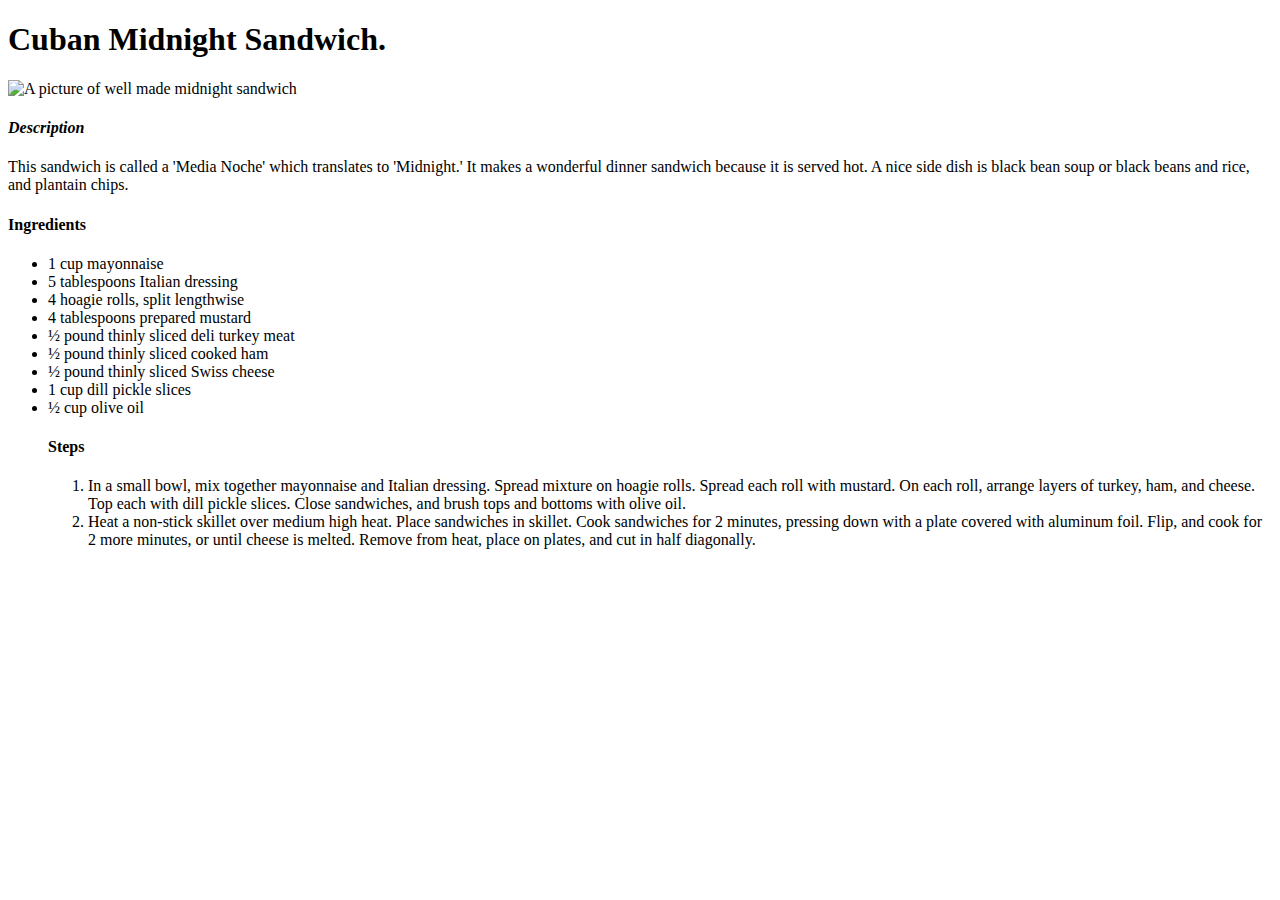
==== recipes/sandwich.html @ 50e958f5 "recipe/sandwich.html" ====
<!DOCTYPE html>
   <html>

     <head>
       <title>cuban-midnight-sandwich</title>
       <meta charset="utf-8">
     </head>

        <body>
            <h1>Cuban Midnight Sandwich.</h1>
            <img src="../sandwich.jpg" alt="A picture of well made midnight sandwich">
            <h4><em>Description</em></h4>
            <p>This sandwich is called a 'Media Noche' which translates to 'Midnight.' It makes a wonderful dinner sandwich because it is served hot. A nice side dish is black bean soup or black beans and rice, and plantain chips.</p>
            <h4>Ingredients</h4>
              <ul>
                  <li>1 cup mayonnaise</li>
                  <li>5 tablespoons Italian dressing</li>
                  <li>4 hoagie rolls, split lengthwise</li>
                  <li>4 tablespoons prepared mustard</li>
                  <li>½ pound thinly sliced deli turkey meat</li>
                  <li>½ pound thinly sliced cooked ham</li>
                  <li>½ pound thinly sliced Swiss cheese</li>
                  <li>1 cup dill pickle slices</li>
                  <li>½ cup olive oil</li>
            <h4>Steps</h4>
              <ol>
                  <li>In a small bowl, mix together mayonnaise and Italian dressing. Spread mixture on hoagie rolls. Spread each roll with mustard. On each roll, arrange layers of turkey, ham, and cheese. Top each with dill pickle slices. Close sandwiches, and brush tops and bottoms with olive oil.</li>
                  <li>Heat a non-stick skillet over medium high heat. Place sandwiches in skillet. Cook sandwiches for 2 minutes, pressing down with a plate covered with aluminum foil. Flip, and cook for 2 more minutes, or until cheese is melted. Remove from heat, place on plates, and cut in half diagonally.</li>
              </ol>
              </ul>
        </body>



   </html>
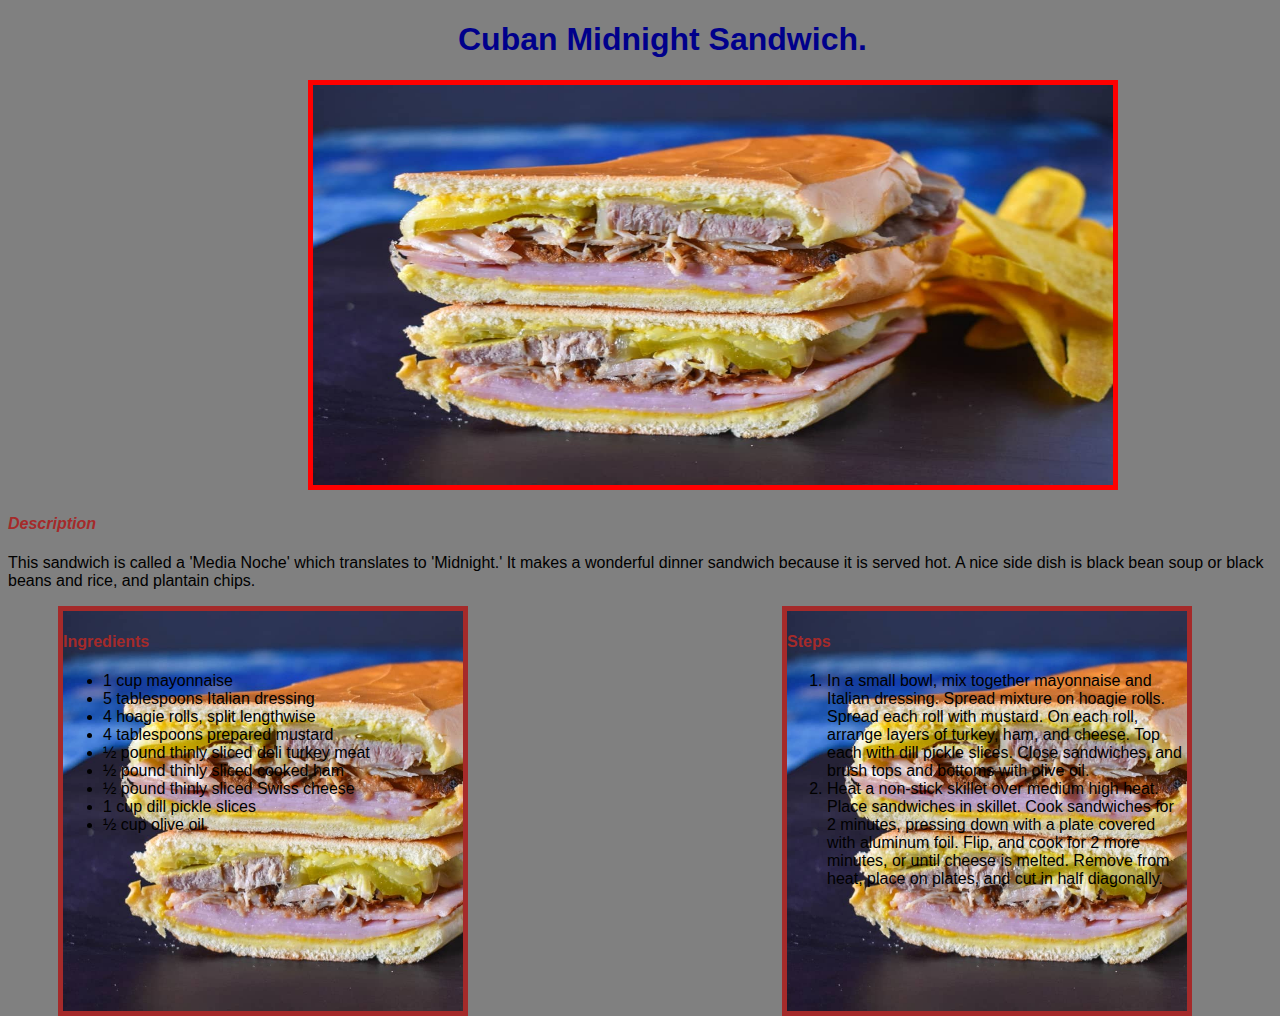
==== commit a81a4173: "index.html" ====
--- a/recipes/sandwich.html
+++ b/recipes/sandwich.html
@@ -1,16 +1,20 @@
 <!DOCTYPE html>
-   <html>
+<html lang="en">
 
      <head>
+       <meta charset="utf-8">
+       <meta http-equiv="x-UA-compatible" content="IE=edge">
+       <meta name="viewport" content="width=device-width initial-scale=1.0">
        <title>cuban-midnight-sandwich</title>
-       <meta charset="utf-8">
+       <link rel="stylesheet" href="style.css">
      </head>
 
         <body>
             <h1>Cuban Midnight Sandwich.</h1>
-            <img src="../sandwich.jpg" alt="A picture of well made midnight sandwich">
+             <img src="../sandwich.jpg" alt="A picture of well made midnight sandwich">
             <h4><em>Description</em></h4>
             <p>This sandwich is called a 'Media Noche' which translates to 'Midnight.' It makes a wonderful dinner sandwich because it is served hot. A nice side dish is black bean soup or black beans and rice, and plantain chips.</p>
+            <div class="ingredients">
             <h4>Ingredients</h4>
               <ul>
                   <li>1 cup mayonnaise</li>
@@ -22,12 +26,15 @@
                   <li>½ pound thinly sliced Swiss cheese</li>
                   <li>1 cup dill pickle slices</li>
                   <li>½ cup olive oil</li>
+            </div>
+           <div class="steps">
             <h4>Steps</h4>
               <ol>
                   <li>In a small bowl, mix together mayonnaise and Italian dressing. Spread mixture on hoagie rolls. Spread each roll with mustard. On each roll, arrange layers of turkey, ham, and cheese. Top each with dill pickle slices. Close sandwiches, and brush tops and bottoms with olive oil.</li>
                   <li>Heat a non-stick skillet over medium high heat. Place sandwiches in skillet. Cook sandwiches for 2 minutes, pressing down with a plate covered with aluminum foil. Flip, and cook for 2 more minutes, or until cheese is melted. Remove from heat, place on plates, and cut in half diagonally.</li>
               </ol>
               </ul>
+            </div>
         </body>
 
 
--- a/recipes/style.css
+++ b/recipes/style.css
@@ -0,0 +1,64 @@
+body{
+    background-color: grey;
+    color: dark-white;
+    font-family: 'Gill Sans', 'Gill Sans MT', Calibri, 'Trebuchet MS', sans-serif;
+}
+
+h1{
+    color: darkblue;
+    margin-left: 450px;
+}
+
+h4{
+    color: brown;
+}
+
+div{
+    background-image: url(../sandwich.jpg);
+    background-size: cover;
+    height: 400px;
+    width: 400px;
+}
+
+img{
+    height: 400px;
+    width: 800px;
+    margin-left: 300px;
+    border-style: solid;
+    border-width: 5px;
+    border-color: red;
+}
+
+.ingredients{
+    border-style: solid;
+    border-width: 5px;
+    border-color: brown;
+    float: left;
+    margin-left: 50px;
+}
+.steps{
+    border-style: solid;
+    border-width: 5px;
+    border-color: brown;
+    float: right;
+    margin-right: 80px;
+}
+
+.intro{
+    text-decoration: line-through;
+}
+
+.name{
+    font-style: italic;
+    font-weight: bold;
+    text-transform: uppercase;
+}
+
+a {
+    color: darkblue;
+}
+
+a:hover,
+a:focus{
+    color: white;
+}